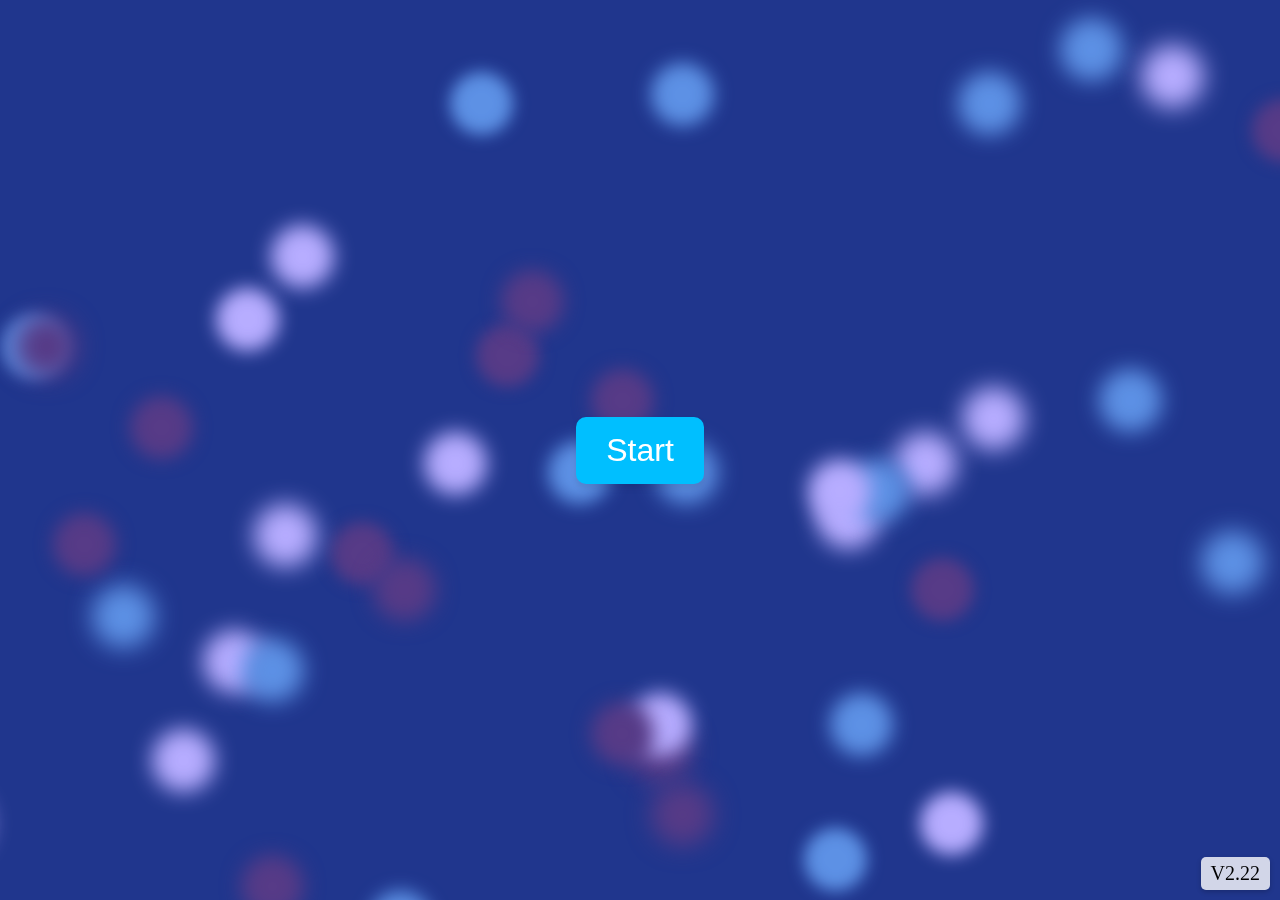
==== Index.html @ 600195cf "Add files via upload" ====
<!DOCTYPE html>
<html lang="en">
<head>
    <meta charset="UTF-8">
    <meta name="viewport" content="width=device-width, initial-scale=1.0">
    <title>Grid Master</title>
    <link rel="stylesheet" href="Styles/stylesInitScreen.css">
	<link rel="stylesheet" href="Styles/background.css">
</head>
<body>
    <div class="main-wrapper">
        <button class="start-button" onclick="location.href='Screens/GameScreen.html'">Start</button>
		<span class="Version">V2.22</span>
    </div>
    <div class="background">
        <span></span>
        <span></span>
        <span></span>
        <span></span>
        <span></span>
        <span></span>
        <span></span>
        <span></span>
        <span></span>
        <span></span>
        <span></span>
        <span></span>
        <span></span>
        <span></span>
        <span></span>
        <span></span>
        <span></span>
        <span></span>
        <span></span>
        <span></span>
        <span></span>
        <span></span>
        <span></span>
        <span></span>
        <span></span>
        <span></span>
        <span></span>
        <span></span>
        <span></span>
        <span></span>
        <span></span>
        <span></span>
        <span></span>
        <span></span>
        <span></span>
        <span></span>
        <span></span>
        <span></span>
        <span></span>
        <span></span>
        <span></span>
        <span></span>
        <span></span>
        <span></span>
        <span></span>
        <span></span>
        <span></span>
        <span></span>
        <span></span>
        <span></span>
    </div>
    
</body>
</html>
---- Styles/stylesInitScreen.css ----
html, body {
    overflow: hidden;
}

body {
    margin: 0;
    padding: 0;
    display: flex;
    flex-direction: column;
    align-items: center;
    justify-content: center;
    background-color: #20368d; /* O el color que prefieras */
    min-height: 100vh;
}

.main-wrapper {
            display: flex;
            flex-direction: column;
            align-items: center;
            width: 100%;
            max-width: 100vm; /* Ajusta según tu diseño */
            position: relative;
            box-sizing: border-box;
        }



        
.start-button {
    font-size: 2rem;
    padding: 15px 30px;
    background-color: #00BFFF;
    color: white;
    border: none;
    border-radius: 10px;
    cursor: pointer;
    box-shadow: 0 4px 6px rgba(0, 0, 0, 0.1);
    transition: transform 0.3s ease, box-shadow 0.3s ease;
	z-index: 10; /* Asegúrate de que esté por encima del fondo */
    position: relative; /* Si no está ya establecido */
}

.start-button:hover {
    transform: scale(1.1);
    box-shadow: 0 6px 8px rgba(0, 0, 0, 0.2);
}

.start-button:active {
    transform: scale(1);
    box-shadow: 0 3px 5px rgba(0, 0, 0, 0.2);
}

.Version {
    position: fixed;
    bottom: 10px;
    right: 10px;
    font-size: 20px;
    background-color: rgba(255, 255, 255, 0.8);
    padding: 5px 10px;
    border-radius: 5px;
    box-shadow: 0px 2px 5px rgba(0, 0, 0, 0.2);
    z-index: 1000;
}
---- Styles/background.css ----
@keyframes move {
    100% {
        transform: translate3d(0, 0, 1px) rotate(360deg);
    }
}

.background {
    position: fixed;
    width: 100vw;
    height: 100vh;
    top: 0;
    left: 0;
    background: #20368d;
    overflow: hidden;
}

.background span {
    width: 7vmin;
    height: 7vmin;
    border-radius: 7vmin;
    backface-visibility: hidden;
    position: absolute;
    animation: move;
    animation-duration: 45;
    animation-timing-function: linear;
    animation-iteration-count: infinite;
	z-index: 1;
}


.background span:nth-child(0) {
    color: #b7adff;
    top: 40%;
    left: 41%;
    animation-duration: 23s;
    animation-delay: -23s;
    transform-origin: 4vw -7vh;
    box-shadow: 14vmin 0 2.187471594880411vmin currentColor;
}
.background span:nth-child(1) {
    color: #b7adff;
    top: 70%;
    left: 6%;
    animation-duration: 21s;
    animation-delay: -18s;
    transform-origin: 16vw -22vh;
    box-shadow: 14vmin 0 2.4795376648268217vmin currentColor;
}
.background span:nth-child(2) {
    color: #573b87;
    top: 58%;
    left: 16%;
    animation-duration: 8s;
    animation-delay: -25s;
    transform-origin: -21vw -15vh;
    box-shadow: 14vmin 0 1.7812658757872153vmin currentColor;
}
.background span:nth-child(3) {
    color: #573b87;
    top: 80%;
    left: 59%;
    animation-duration: 40s;
    animation-delay: -30s;
    transform-origin: 23vw -15vh;
    box-shadow: -14vmin 0 2.7021426204338557vmin currentColor;
}
.background span:nth-child(4) {
    color: #b7adff;
    top: 81%;
    left: 2%;
    animation-duration: 54s;
    animation-delay: -42s;
    transform-origin: 8vw -2vh;
    box-shadow: 14vmin 0 2.4211003138038976vmin currentColor;
}
.background span:nth-child(5) {
    color: #5d91e5;
    top: 49%;
    left: 33%;
    animation-duration: 23s;
    animation-delay: -35s;
    transform-origin: 8vw -9vh;
    box-shadow: 14vmin 0 2.02399786517627vmin currentColor;
}
.background span:nth-child(6) {
    color: #573b87;
    top: 87%;
    left: 41%;
    animation-duration: 8s;
    animation-delay: -25s;
    transform-origin: 12vw -19vh;
    box-shadow: 14vmin 0 2.6876955416809363vmin currentColor;
}
.background span:nth-child(7) {
    color: #573b87;
    top: 62%;
    left: 81%;
    animation-duration: 11s;
    animation-delay: -44s;
    transform-origin: 9vw -5vh;
    box-shadow: -14vmin 0 1.7638247945653276vmin currentColor;
}
.background span:nth-child(8) {
    color: #b7adff;
    top: 54%;
    left: 54%;
    animation-duration: 12s;
    animation-delay: -30s;
    transform-origin: -2vw 14vh;
    box-shadow: 14vmin 0 2.4976863907008826vmin currentColor;
}
.background span:nth-child(9) {
    color: #5d91e5;
    top: 65%;
    left: 17%;
    animation-duration: 49s;
    animation-delay: -25s;
    transform-origin: -17vw -23vh;
    box-shadow: -14vmin 0 2.733325582898666vmin currentColor;
}
.background span:nth-child(10) {
    color: #5d91e5;
    top: 2%;
    left: 73%;
    animation-duration: 16s;
    animation-delay: -2s;
    transform-origin: -21vw 12vh;
    box-shadow: 14vmin 0 2.5170910875300683vmin currentColor;
}
.background span:nth-child(11) {
    color: #b7adff;
    top: 88%;
    left: 4%;
    animation-duration: 8s;
    animation-delay: -2s;
    transform-origin: 7vw 9vh;
    box-shadow: -14vmin 0 2.542561979037576vmin currentColor;
}
.background span:nth-child(12) {
    color: #b7adff;
    top: 77%;
    left: 59%;
    animation-duration: 12s;
    animation-delay: -33s;
    transform-origin: -22vw -3vh;
    box-shadow: -14vmin 0 2.1117406045613354vmin currentColor;
}
.background span:nth-child(13) {
    color: #b7adff;
    top: 48%;
    left: 60%;
    animation-duration: 43s;
    animation-delay: -15s;
    transform-origin: 19vw 22vh;
    box-shadow: 14vmin 0 2.638092748258071vmin currentColor;
}
.background span:nth-child(14) {
    color: #5d91e5;
    top: 8%;
    left: 45%;
    animation-duration: 15s;
    animation-delay: -40s;
    transform-origin: -16vw -2vh;
    box-shadow: -14vmin 0 1.7617246331976062vmin currentColor;
}
.background span:nth-child(15) {
    color: #b7adff;
    top: 5%;
    left: 99%;
    animation-duration: 46s;
    animation-delay: -11s;
    transform-origin: 7vw -16vh;
    box-shadow: -14vmin 0 2.691390930673547vmin currentColor;
}
.background span:nth-child(16) {
    color: #5d91e5;
    top: 33%;
    left: 1%;
    animation-duration: 29s;
    animation-delay: -43s;
    transform-origin: -13vw -6vh;
    box-shadow: -14vmin 0 2.5248536625629097vmin currentColor;
}
.background span:nth-child(17) {
    color: #b7adff;
    top: 48%;
    left: 43%;
    animation-duration: 41s;
    animation-delay: -23s;
    transform-origin: -4vw -12vh;
    box-shadow: -14vmin 0 2.2541070758838795vmin currentColor;
}
.background span:nth-child(18) {
    color: #573b87;
    top: 32%;
    left: 95%;
    animation-duration: 25s;
    animation-delay: -7s;
    transform-origin: -7vw 12vh;
    box-shadow: 14vmin 0 2.462682166913253vmin currentColor;
}
.background span:nth-child(19) {
    color: #b7adff;
    top: 88%;
    left: 62%;
    animation-duration: 49s;
    animation-delay: -46s;
    transform-origin: 24vw 13vh;
    box-shadow: 14vmin 0 1.9022952399497932vmin currentColor;
}
.background span:nth-child(20) {
    color: #573b87;
    top: 41%;
    left: 56%;
    animation-duration: 29s;
    animation-delay: -15s;
    transform-origin: 20vw 15vh;
    box-shadow: -14vmin 0 1.9534063446964103vmin currentColor;
}
.background span:nth-child(21) {
    color: #5d91e5;
    top: 71%;
    left: 9%;
    animation-duration: 14s;
    animation-delay: -3s;
    transform-origin: -17vw -15vh;
    box-shadow: 14vmin 0 2.5036803288869356vmin currentColor;
}
.background span:nth-child(22) {
    color: #573b87;
    top: 75%;
    left: 96%;
    animation-duration: 36s;
    animation-delay: -33s;
    transform-origin: -5vw 2vh;
    box-shadow: 14vmin 0 2.0049277112369337vmin currentColor;
}
.background span:nth-child(23) {
    color: #5d91e5;
    top: 41%;
    left: 76%;
    animation-duration: 19s;
    animation-delay: -4s;
    transform-origin: 14vw -21vh;
    box-shadow: 14vmin 0 2.4040183359085967vmin currentColor;
}
.background span:nth-child(24) {
    color: #573b87;
    top: 11%;
    left: 88%;
    animation-duration: 49s;
    animation-delay: -6s;
    transform-origin: -21vw -4vh;
    box-shadow: 14vmin 0 1.790776661122218vmin currentColor;
}
.background span:nth-child(25) {
    color: #b7adff;
    top: 43%;
    left: 85%;
    animation-duration: 44s;
    animation-delay: -30s;
    transform-origin: -18vw 17vh;
    box-shadow: -14vmin 0 2.5880723185381873vmin currentColor;
}
.background span:nth-child(26) {
    color: #b7adff;
    top: 25%;
    left: 31%;
    animation-duration: 55s;
    animation-delay: -5s;
    transform-origin: -15vw 12vh;
    box-shadow: -14vmin 0 2.298737884912156vmin currentColor;
}
.background span:nth-child(27) {
    color: #573b87;
    top: 57%;
    left: 14%;
    animation-duration: 35s;
    animation-delay: -10s;
    transform-origin: -2vw 8vh;
    box-shadow: -14vmin 0 2.043631625810175vmin currentColor;
}
.background span:nth-child(28) {
    color: #573b87;
    top: 36%;
    left: 47%;
    animation-duration: 32s;
    animation-delay: -15s;
    transform-origin: 6vw -6vh;
    box-shadow: -14vmin 0 1.782639359584901vmin currentColor;
}
.background span:nth-child(29) {
    color: #573b87;
    top: 30%;
    left: 49%;
    animation-duration: 19s;
    animation-delay: -33s;
    transform-origin: -11vw 4vh;
    box-shadow: -14vmin 0 2.1691562700752955vmin currentColor;
}
.background span:nth-child(30) {
    color: #573b87;
    top: 44%;
    left: 20%;
    animation-duration: 37s;
    animation-delay: -46s;
    transform-origin: 6vw 2vh;
    box-shadow: -14vmin 0 2.0024770897418755vmin currentColor;
}
.background span:nth-child(31) {
    color: #573b87;
    top: 4%;
    left: 97%;
    animation-duration: 9s;
    animation-delay: -39s;
    transform-origin: 14vw 24vh;
    box-shadow: 14vmin 0 2.3521465179643393vmin currentColor;
}
.background span:nth-child(32) {
    color: #b7adff;
    top: 56%;
    left: 10%;
    animation-duration: 40s;
    animation-delay: -7s;
    transform-origin: -11vw 24vh;
    box-shadow: 14vmin 0 2.54504555225798vmin currentColor;
}
.background span:nth-child(33) {
    color: #5d91e5;
    top: 49%;
    left: 61%;
    animation-duration: 42s;
    animation-delay: -22s;
    transform-origin: -16vw -18vh;
    box-shadow: -14vmin 0 2.3790149307107944vmin currentColor;
}
.background span:nth-child(34) {
    color: #5d91e5;
    top: 77%;
    left: 55%;
    animation-duration: 15s;
    animation-delay: -13s;
    transform-origin: -24vw 24vh;
    box-shadow: 14vmin 0 2.1722807371045745vmin currentColor;
}
.background span:nth-child(35) {
    color: #5d91e5;
    top: 8%;
    left: 65%;
    animation-duration: 8s;
    animation-delay: -30s;
    transform-origin: -13vw -4vh;
    box-shadow: 14vmin 0 2.3505649315651778vmin currentColor;
}
.background span:nth-child(36) {
    color: #5d91e5;
    top: 7%;
    left: 41%;
    animation-duration: 8s;
    animation-delay: -43s;
    transform-origin: -20vw 14vh;
    box-shadow: 14vmin 0 2.0339728146404443vmin currentColor;
}
.background span:nth-child(37) {
    color: #5d91e5;
    top: 51%;
    left: 76%;
    animation-duration: 15s;
    animation-delay: -26s;
    transform-origin: -9vw 19vh;
    box-shadow: -14vmin 0 2.338221576652133vmin currentColor;
}
.background span:nth-child(38) {
    color: #5d91e5;
    top: 92%;
    left: 53%;
    animation-duration: 42s;
    animation-delay: -50s;
    transform-origin: -24vw -17vh;
    box-shadow: 14vmin 0 1.8119913541076127vmin currentColor;
}
.background span:nth-child(39) {
    color: #b7adff;
    top: 10%;
    left: 94%;
    animation-duration: 28s;
    animation-delay: -40s;
    transform-origin: 21vw 3vh;
    box-shadow: 14vmin 0 2.653637590067513vmin currentColor;
}
.background span:nth-child(40) {
    color: #5d91e5;
    top: 99%;
    left: 19%;
    animation-duration: 43s;
    animation-delay: -40s;
    transform-origin: -11vw 24vh;
    box-shadow: 14vmin 0 1.9551658072920277vmin currentColor;
}
.background span:nth-child(41) {
    color: #5d91e5;
    top: 35%;
    left: 10%;
    animation-duration: 39s;
    animation-delay: -34s;
    transform-origin: -9vw 22vh;
    box-shadow: -14vmin 0 1.8306275264422478vmin currentColor;
}
.background span:nth-child(42) {
    color: #573b87;
    top: 62%;
    left: 39%;
    animation-duration: 42s;
    animation-delay: -48s;
    transform-origin: 10vw -2vh;
    box-shadow: -14vmin 0 2.3419459259832864vmin currentColor;
}
.background span:nth-child(43) {
    color: #b7adff;
    top: 32%;
    left: 7%;
    animation-duration: 32s;
    animation-delay: -46s;
    transform-origin: 6vw -23vh;
    box-shadow: 14vmin 0 2.0551924539075768vmin currentColor;
}
.background span:nth-child(44) {
    color: #b7adff;
    top: 51%;
    left: 73%;
    animation-duration: 29s;
    animation-delay: -17s;
    transform-origin: 23vw 16vh;
    box-shadow: -14vmin 0 2.214319981027671vmin currentColor;
}
.background span:nth-child(45) {
    color: #573b87;
    top: 35%;
    left: 11%;
    animation-duration: 40s;
    animation-delay: -27s;
    transform-origin: -4vw -12vh;
    box-shadow: -14vmin 0 2.692783314218044vmin currentColor;
}
.background span:nth-child(46) {
    color: #b7adff;
    top: 48%;
    left: 100%;
    animation-duration: 35s;
    animation-delay: -17s;
    transform-origin: -22vw 14vh;
    box-shadow: 14vmin 0 2.5535980490072534vmin currentColor;
}
.background span:nth-child(47) {
    color: #573b87;
    top: 78%;
    left: 56%;
    animation-duration: 19s;
    animation-delay: -18s;
    transform-origin: -22vw -16vh;
    box-shadow: -14vmin 0 2.0897217341517034vmin currentColor;
}
.background span:nth-child(48) {
    color: #573b87;
    top: 95%;
    left: 9%;
    animation-duration: 22s;
    animation-delay: -21s;
    transform-origin: -21vw -21vh;
    box-shadow: 14vmin 0 2.2903726740828603vmin currentColor;
}
.background span:nth-child(49) {
    color: #5d91e5;
    top: 59%;
    left: 84%;
    animation-duration: 25s;
    animation-delay: -38s;
    transform-origin: -3vw -10vh;
    box-shadow: 14vmin 0 2.674092149432038vmin currentColor;
}
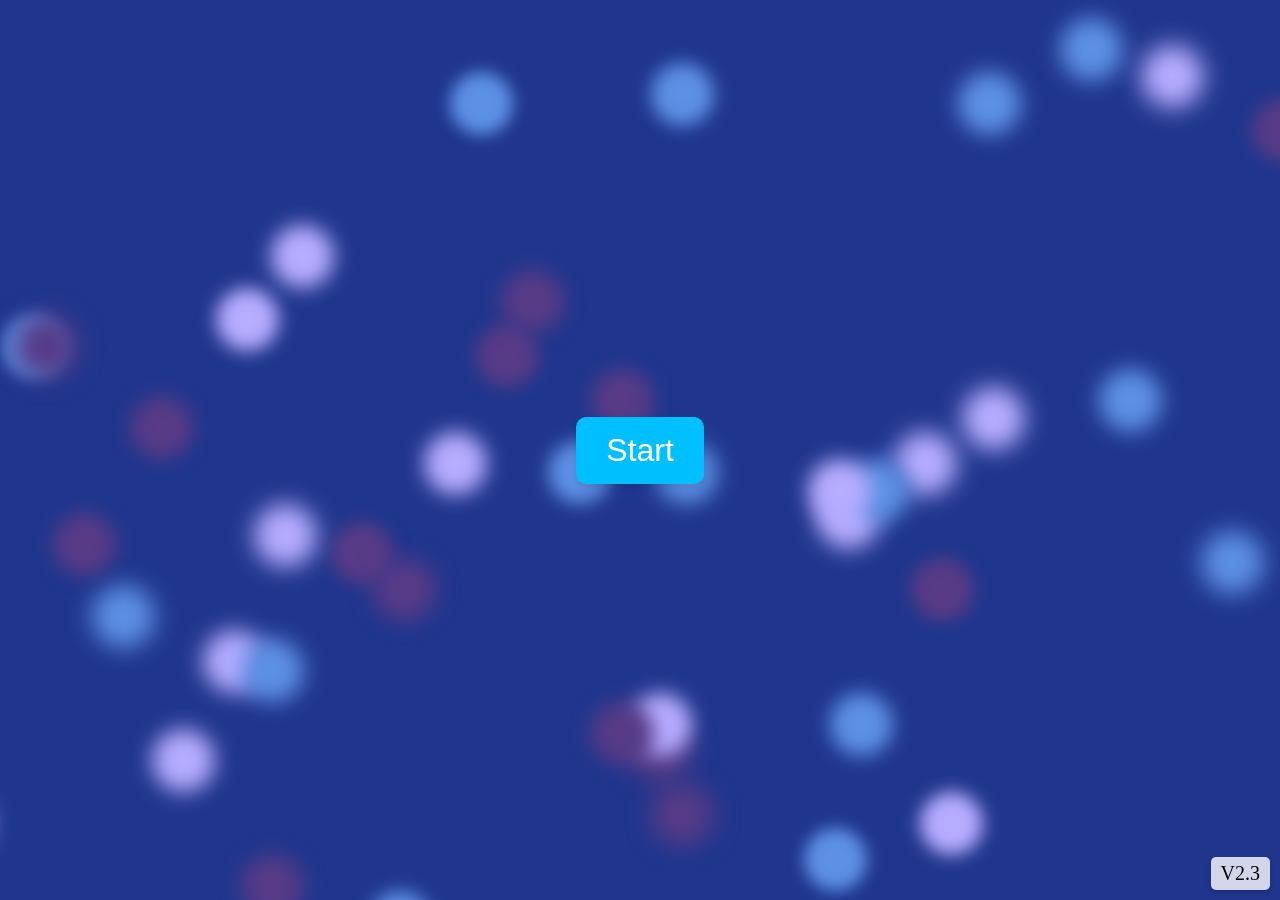
==== commit af6abc59: "Add files via upload" ====
--- a/Index.html
+++ b/Index.html
@@ -10,7 +10,7 @@
 <body>
     <div class="main-wrapper">
         <button class="start-button" onclick="location.href='Screens/GameScreen.html'">Start</button>
-		<span class="Version">V2.22</span>
+		<span class="Version">V2.3</span>
     </div>
     <div class="background">
         <span></span>
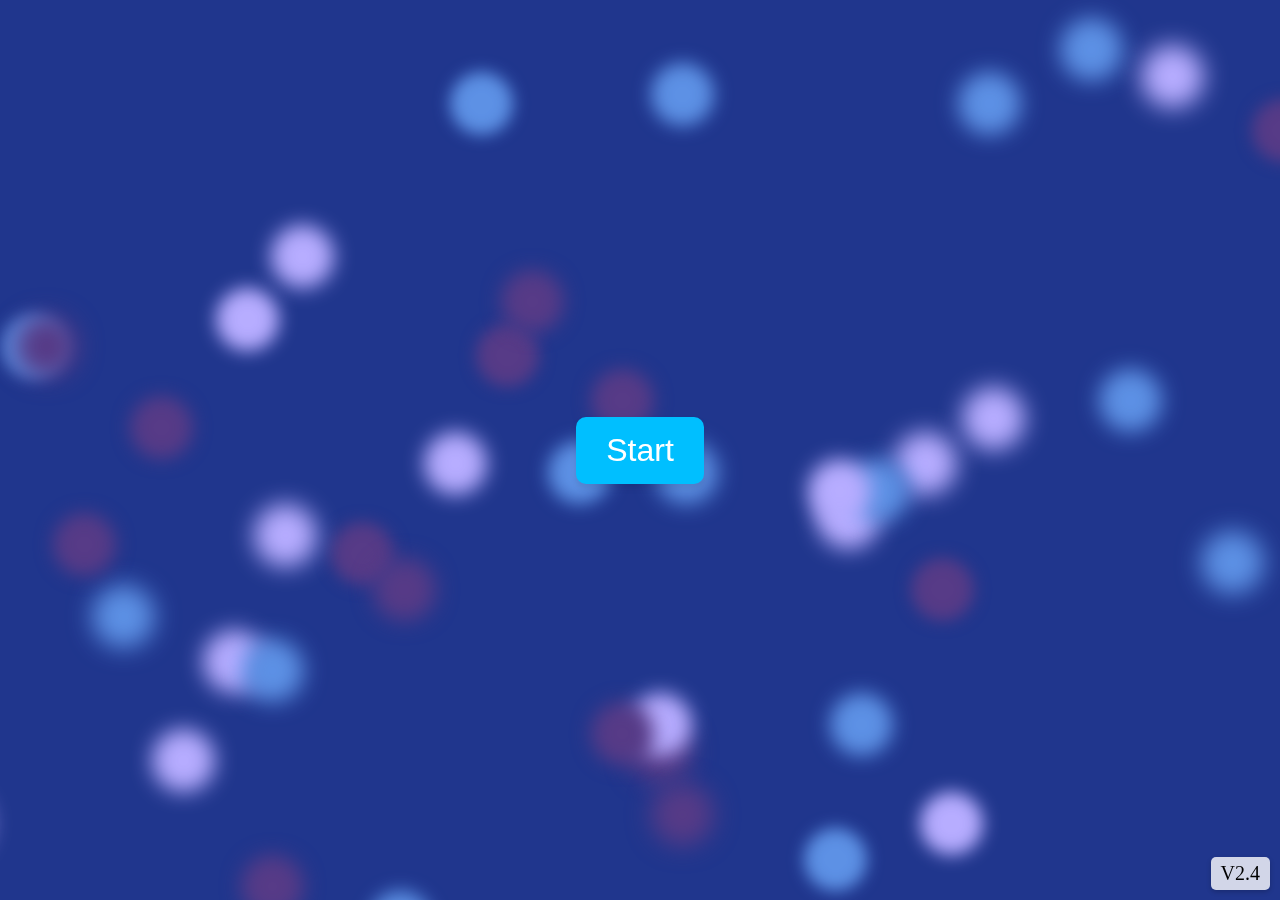
==== commit baacdc91: "Add files via upload" ====
--- a/Index.html
+++ b/Index.html
@@ -10,7 +10,7 @@
 <body>
     <div class="main-wrapper">
         <button class="start-button" onclick="location.href='Screens/GameScreen.html'">Start</button>
-		<span class="Version">V2.3</span>
+		<span class="Version">V2.4</span>
     </div>
     <div class="background">
         <span></span>
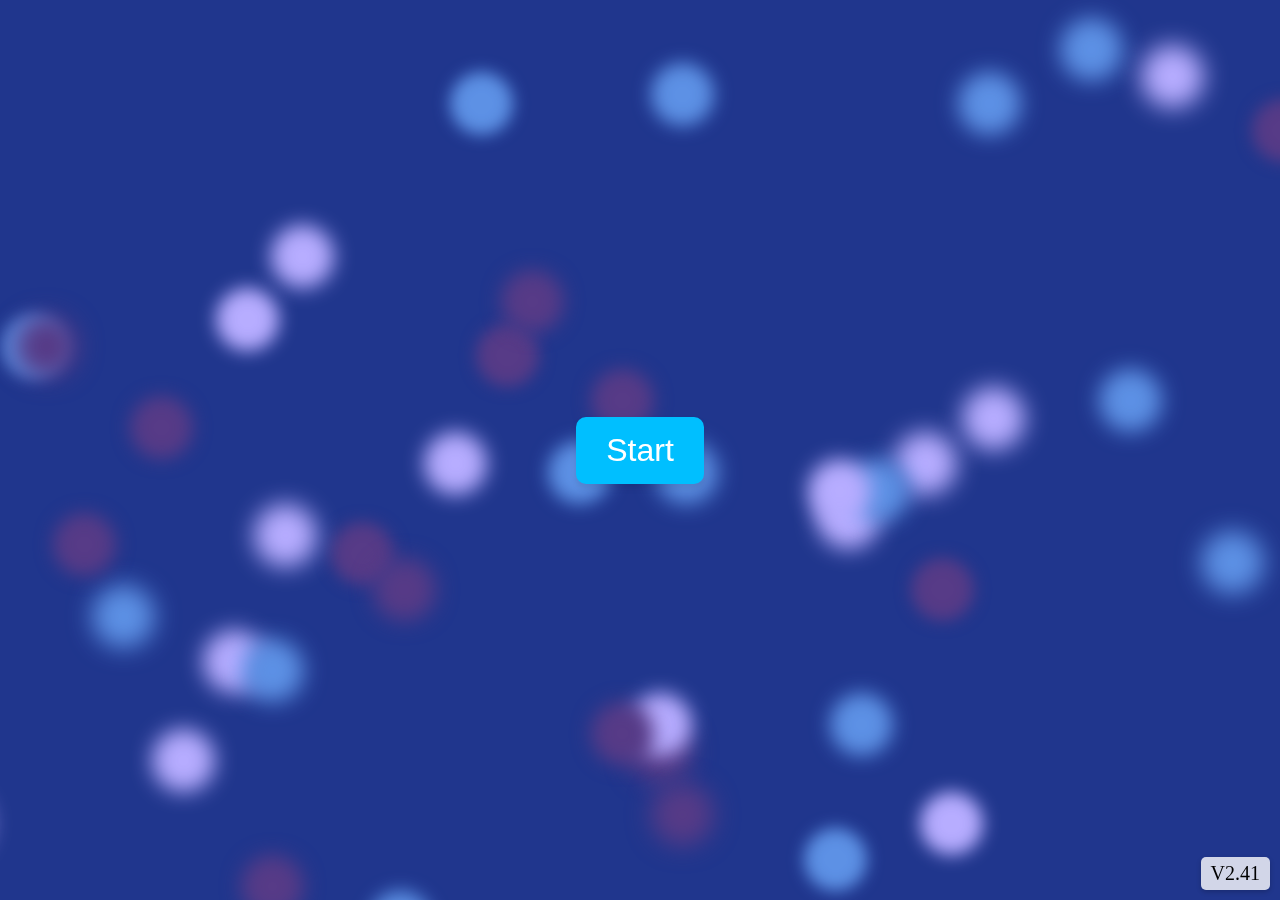
==== commit c8fb0860: "Add files via upload" ====
--- a/Index.html
+++ b/Index.html
@@ -10,7 +10,7 @@
 <body>
     <div class="main-wrapper">
         <button class="start-button" onclick="location.href='Screens/GameScreen.html'">Start</button>
-		<span class="Version">V2.4</span>
+		<span class="Version">V2.41</span>
     </div>
     <div class="background">
         <span></span>
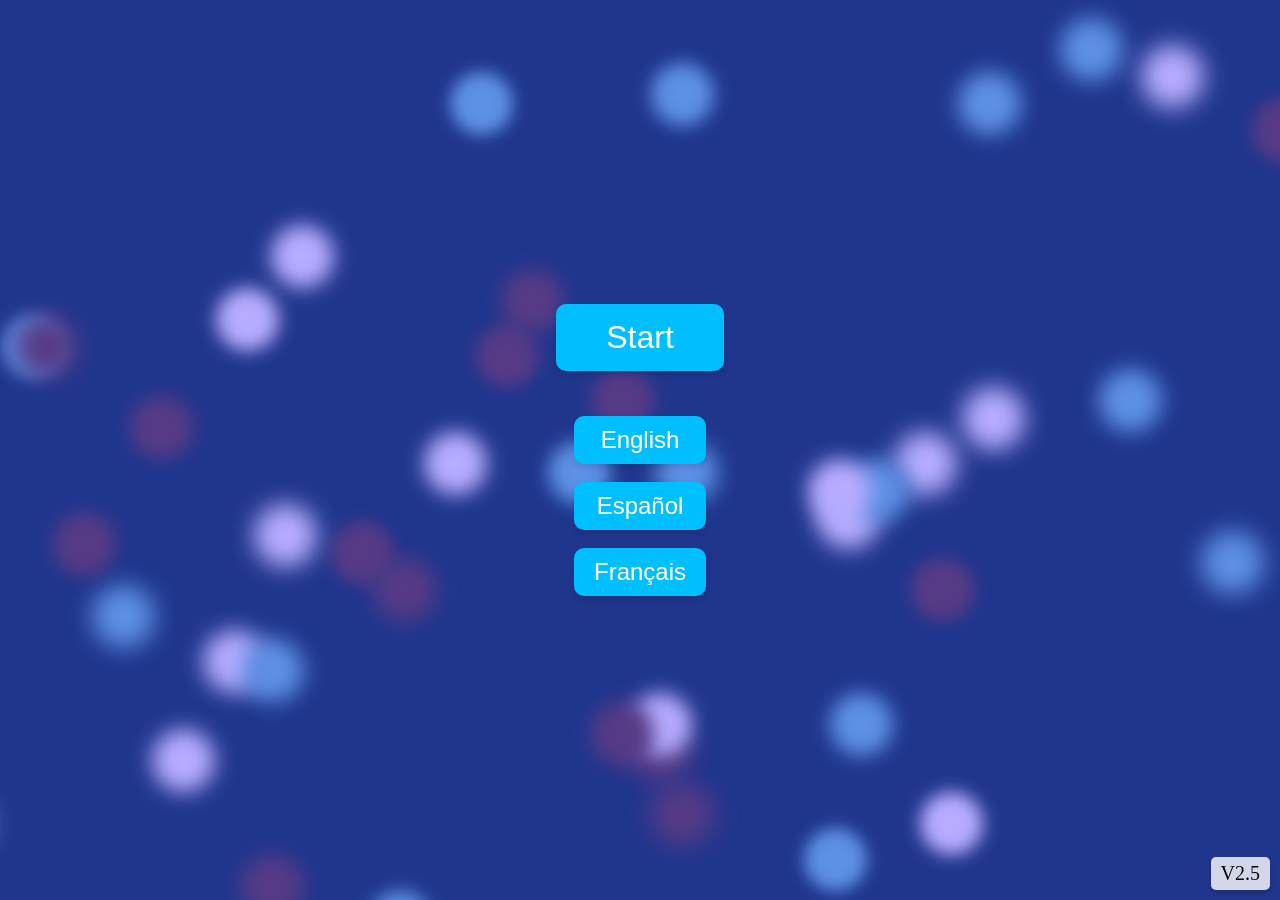
==== commit 6cb8e99d: "Add files via upload" ====
--- a/Index.html
+++ b/Index.html
@@ -6,11 +6,18 @@
     <title>Grid Master</title>
     <link rel="stylesheet" href="Styles/stylesInitScreen.css">
 	<link rel="stylesheet" href="Styles/background.css">
+    <script src="Scripts/Languages.js" defer></script>
+    <script src="Scripts/loadingInitScreen.js" defer></script>
 </head>
 <body>
     <div class="main-wrapper">
-        <button class="start-button" onclick="location.href='Screens/GameScreen.html'">Start</button>
-		<span class="Version">V2.41</span>
+        <button class="start-button" id="Startbutton" onclick="location.href='Screens/GameScreen.html'"></button>
+        <div id="LanguageWrapper">
+            <button class="Language-button" onclick="SetLanguage('EN')">English</button>
+            <button class="Language-button" onclick="SetLanguage('ES')">Español</button>
+            <button class="Language-button" onclick="SetLanguage('FR')">Français</button>
+        </div>
+        <span class="Version">V2.5</span>
     </div>
     <div class="background">
         <span></span>
--- a/Styles/stylesInitScreen.css
+++ b/Styles/stylesInitScreen.css
@@ -29,7 +29,7 @@
         
 .start-button {
     font-size: 2rem;
-    padding: 15px 30px;
+    padding: 15px 50px;
     background-color: #00BFFF;
     color: white;
     border: none;
@@ -63,3 +63,29 @@
     z-index: 1000;
 }
 
+.Language-button {
+    font-size: 1.5rem;
+    margin-top: 2vh;
+    padding: 10px 20px;
+    background-color: #00BFFF;
+    color: white;
+    border: none;
+    border-radius: 10px;
+    cursor: pointer;
+    box-shadow: 0 4px 6px rgba(0, 0, 0, 0.1);
+    transition: transform 0.3s ease, box-shadow 0.3s ease;
+	z-index: 1000; /* Asegúrate de que esté por encima del fondo */
+    position: relative; /* Si no está ya establecido */
+}
+
+
+.Language-button:active {
+    transform: scale(1);
+    box-shadow: 0 3px 5px rgba(0, 0, 0, 0.2);
+}
+
+#LanguageWrapper{
+    display: flex;
+    flex-direction: column;
+    margin-top: 3vh;
+}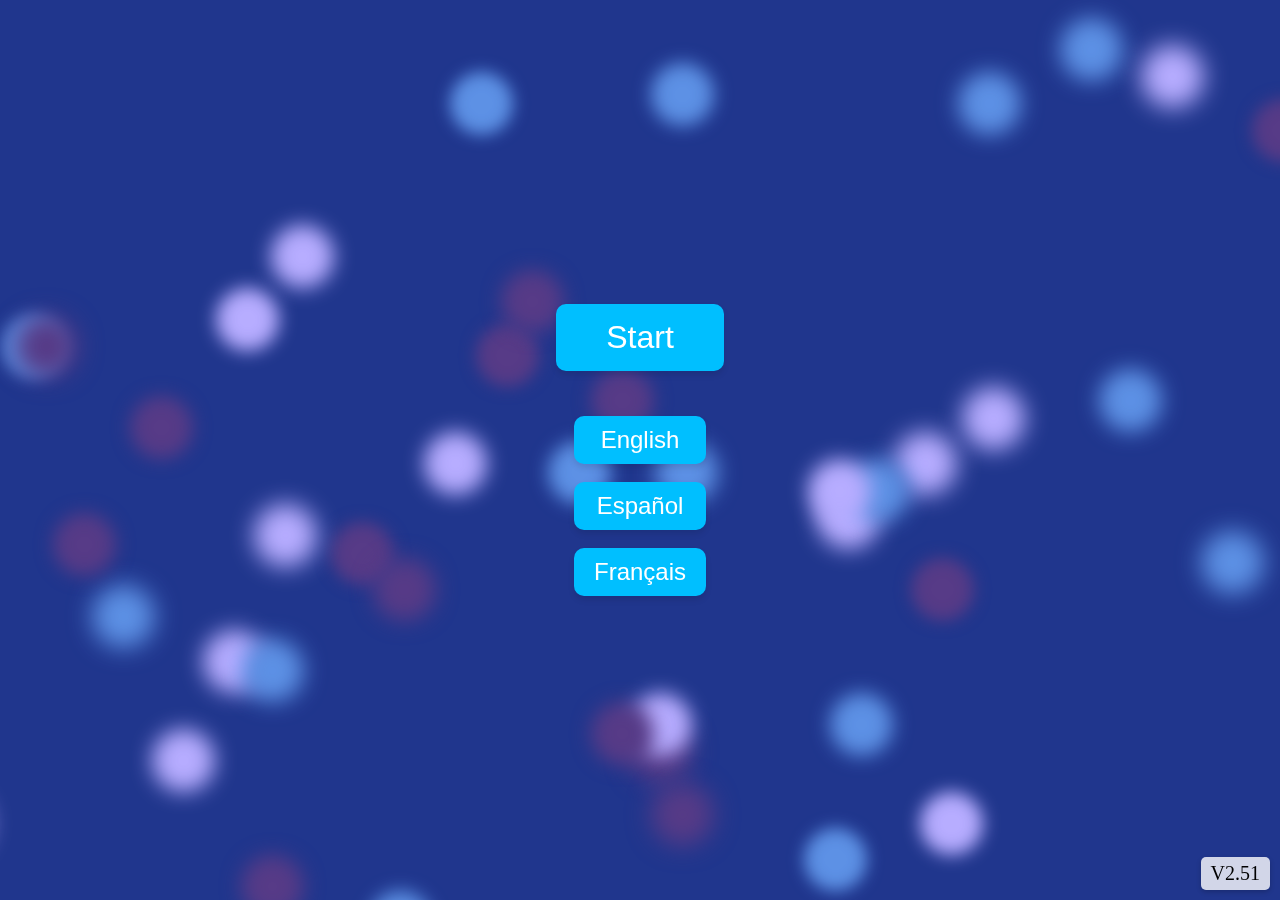
==== commit ec83a8f6: "Add files via upload" ====
--- a/Index.html
+++ b/Index.html
@@ -11,13 +11,13 @@
 </head>
 <body>
     <div class="main-wrapper">
-        <button class="start-button" id="Startbutton" onclick="location.href='Screens/GameScreen.html'"></button>
+        <button class="start-button" id="Startbutton"></button>
         <div id="LanguageWrapper">
             <button class="Language-button" onclick="SetLanguage('EN')">English</button>
             <button class="Language-button" onclick="SetLanguage('ES')">Español</button>
             <button class="Language-button" onclick="SetLanguage('FR')">Français</button>
         </div>
-        <span class="Version">V2.5</span>
+        <span class="Version">V2.51</span>
     </div>
     <div class="background">
         <span></span>
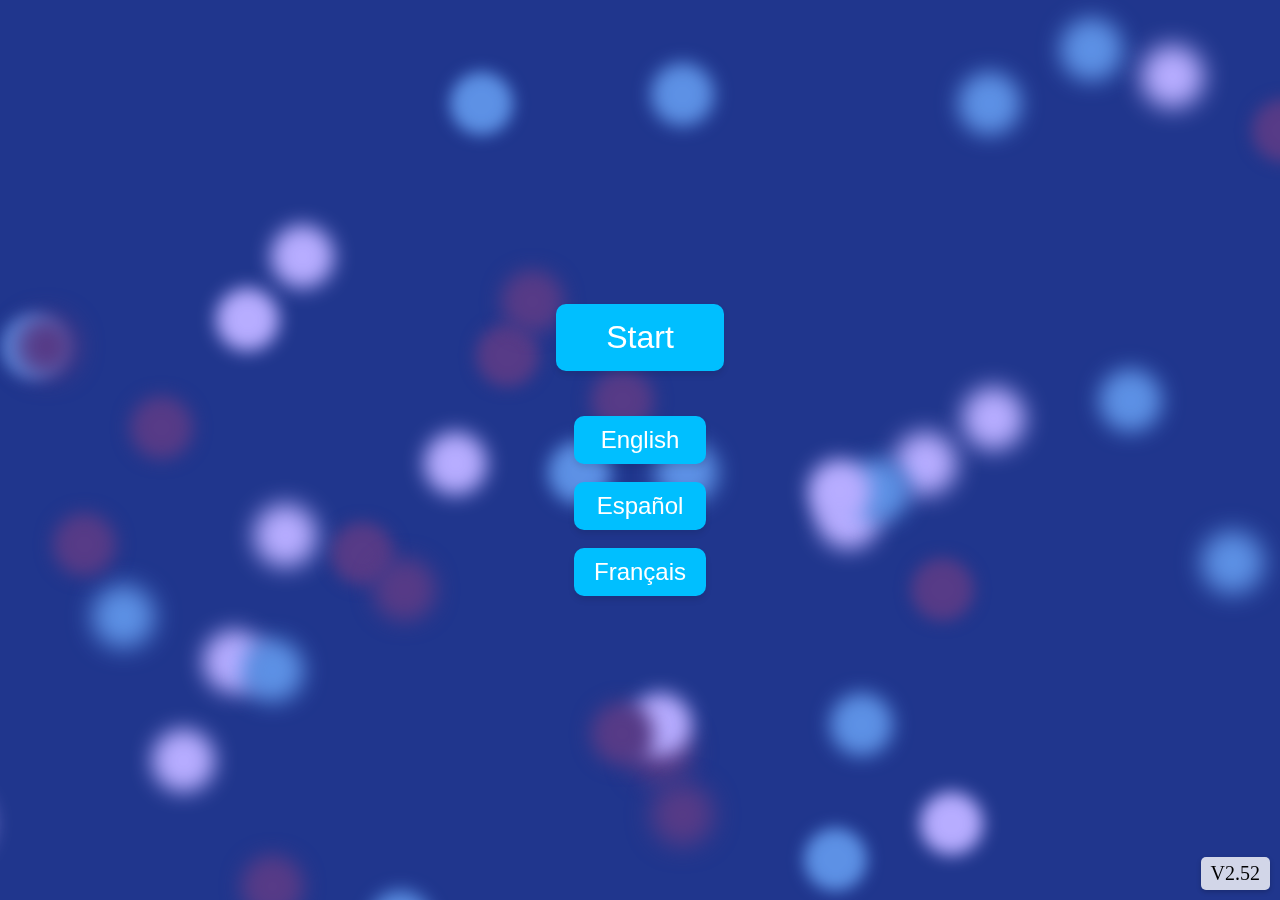
==== commit 32ee6f64: "Add files via upload" ====
--- a/Index.html
+++ b/Index.html
@@ -17,7 +17,7 @@
             <button class="Language-button" onclick="SetLanguage('ES')">Español</button>
             <button class="Language-button" onclick="SetLanguage('FR')">Français</button>
         </div>
-        <span class="Version">V2.51</span>
+        <span class="Version">V2.52</span>
     </div>
     <div class="background">
         <span></span>
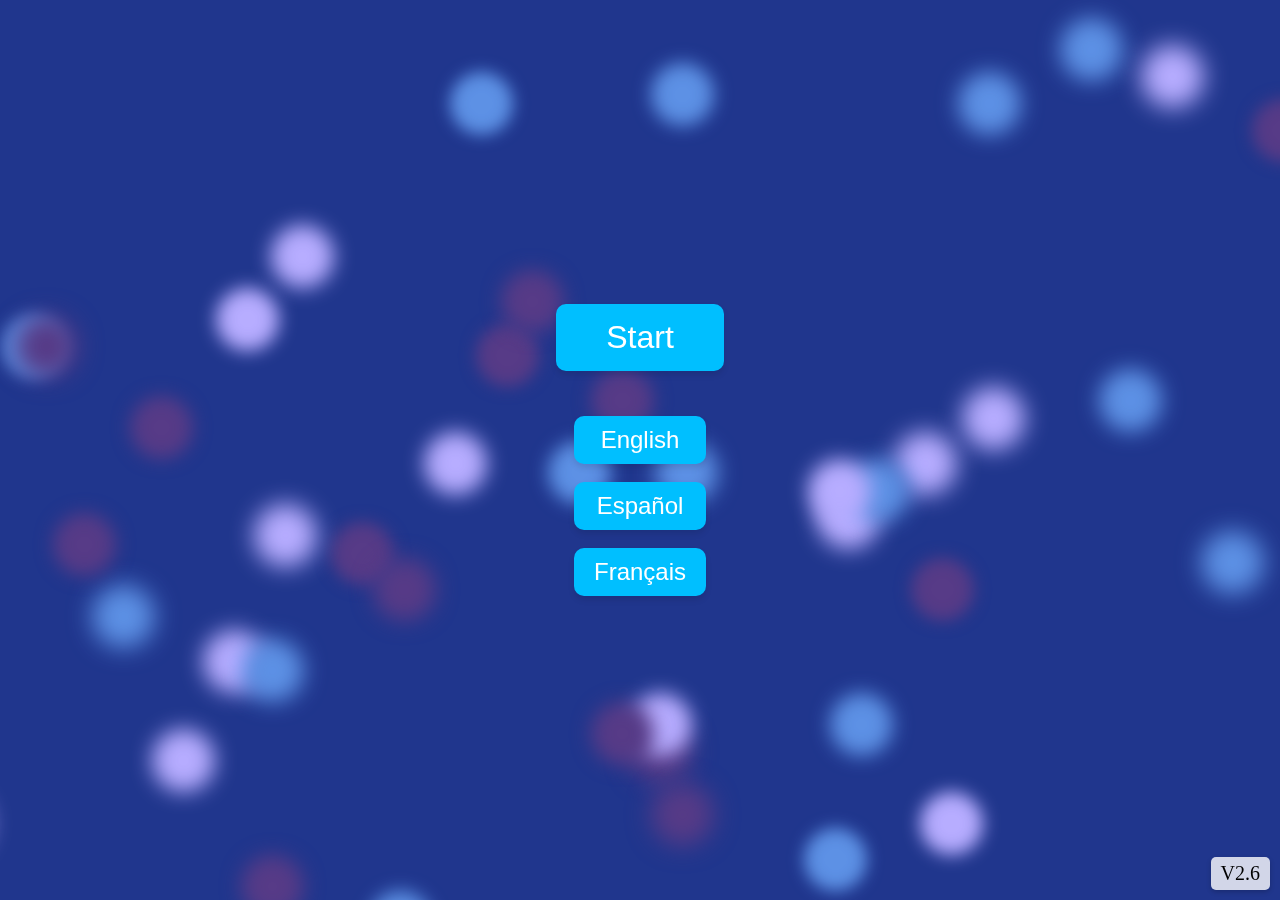
==== commit 8eee8116: "Add files via upload" ====
--- a/Index.html
+++ b/Index.html
@@ -17,7 +17,7 @@
             <button class="Language-button" onclick="SetLanguage('ES')">Español</button>
             <button class="Language-button" onclick="SetLanguage('FR')">Français</button>
         </div>
-        <span class="Version">V2.52</span>
+        <span class="Version">V2.6</span>
     </div>
     <div class="background">
         <span></span>
